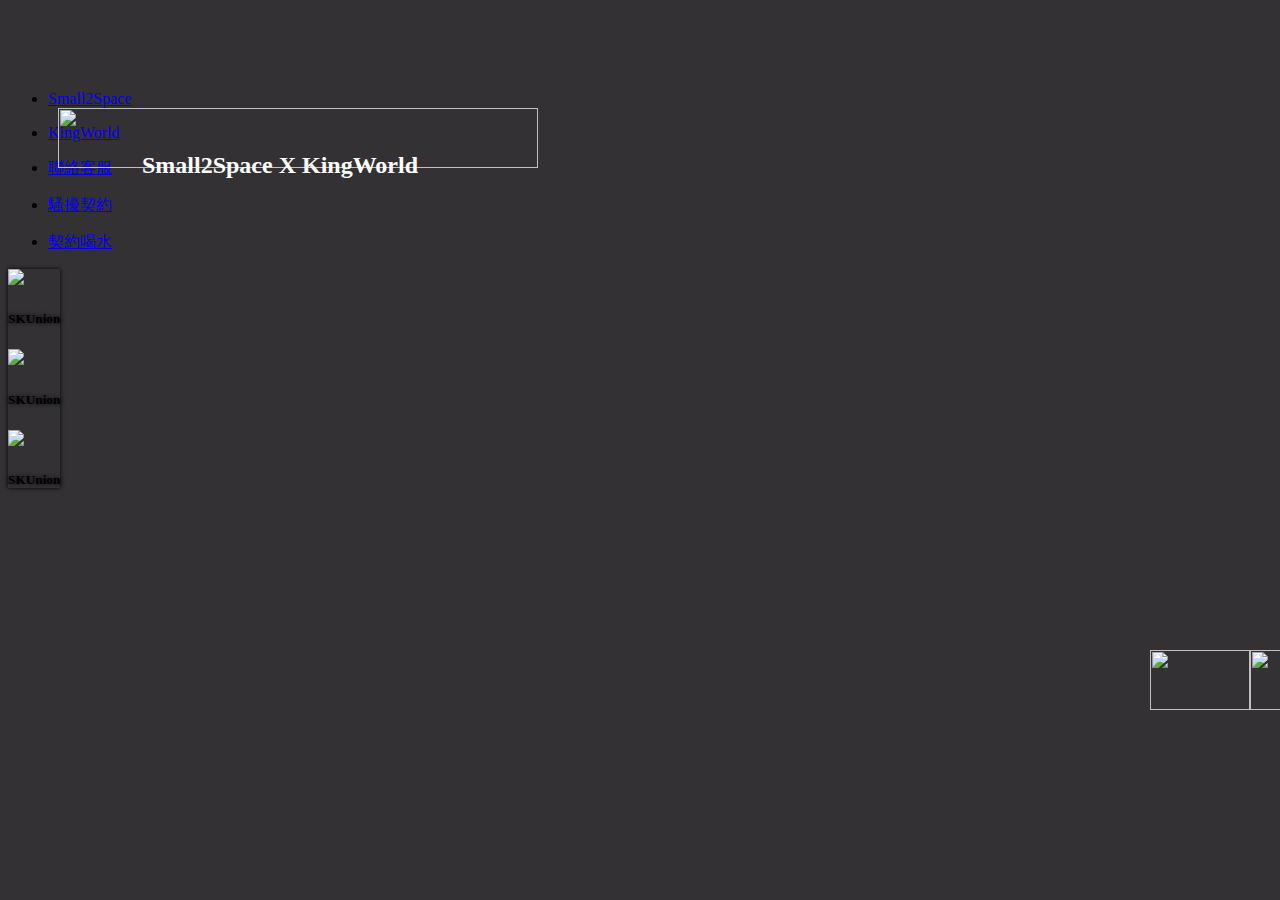
==== index.html @ 6eccdcc0 "m2" ====
<!DOCTYPE html>
<html>

<head>
  <meta charset="utf-8">
  <meta name="viewport" content="width=device-width, initial-scale=1">
  <link rel="stylesheet" href="https://cdnjs.cloudflare.com/ajax/libs/font-awesome/4.7.0/css/font-awesome.min.css" type="text/css">
  <link rel="stylesheet" href="theme.css" type="text/css">
</head>
<script type="text/javascript">
	if(window.innerWidth && window.innerWidth <= 480){
		document.location.href="http://www2.skunion.space/m/index.html";
	}
</script>
<head>
	<title>SKUnion</title>
	<img src="Pic/LightDark.png" height="60" width="480" id="LightDark" style="position:relative;top:100px;left:50px;z-index:1;">
	<span id="Title1" style="font-weight:bold;position:relative;top:105px;left:-350px;z-index:3;font-size:24px;color:white;">Small2Space X KingWorld</span>
</head>

<script type="text/javascript" src="./js/Title.js"></script>

<body>

	<div id="select"  style="top:85px;left:1150px">
	    <ul>
	        <li><a href="http://www.skunion.space">Small2Space</a></li>  
      	</ul>
    </div>
	<div id="select"  style="top:135px;left:1150px">
	    <ul>
	        <li><a href="http://www.kw.skunion.space">KingWorld</a></li>  
      	</ul>
    </div>
	<div id="select"  style="top:185px;left:1150px">
	    <ul>
	        <li><a href="#">聯絡客服</a></li>  
      	</ul>
    </div>
	<div id="select"  style="top:235px;left:1150px">
	    <ul>
	        <li><a href="#">騷擾契約</a></li>  
      	</ul>
    </div>
	<div id="select"  style="top:285px;left:1150px">
	    <ul>
	        <li><a href="#">契約喝水</a></li>  
      	</ul>
    </div>

</body>

<body style="	background-image: url(&quot;Pic/BG.png&quot;);	background-position: top left;	background-size: 100%;	background-repeat: no-repeat;background-size:cover;background-color:#343135;">
  <div class="py-0 px-0 pt-3" style="position:absolute;z-index:0;">
    <div class="container">
      <div class="row">
        <div class="col-md-12">
          <div class="row">
            <div class="col-md-1" style=""></div>
            <div class="col-md-11 bg-info" style="box-shadow: black 0px 0px 4px;">
              <div class="carousel slide" data-ride="carousel" id="carousel">
                <div class="carousel-inner">
                  <div class="carousel-item active"> <img class="d-block img-fluid w-100" src="Pic/2017-01-01_23.59.36.png">
                    <div class="carousel-caption">
                      <h5 class="m-0" style="	text-shadow: 0px 0px 4px black;">SKUnion</h5>
                      <p></p>
                    </div>
                  </div>
                  <div class="carousel-item"> <img class="d-block img-fluid w-100" src="Pic/2017-08-02_15.06.49.png">
                    <div class="carousel-caption">
                      <h5 class="m-0" style="	text-shadow: 0px 0px 4px black;">SKUnion</h5>
                      <p></p>
                    </div>
                  </div>
                  <div class="carousel-item"> <img class="d-block img-fluid w-100" src="Pic/14715723_654905694668817_620249750387703127_o.jpg">
                    <div class="carousel-caption">
                      <h5 class="m-0" style="	text-shadow: 0px 0px 4px black;">SKUnion</h5>
                      <p></p>
                    </div>
                  </div>
                </div> <a class="carousel-control-prev" href="#carousel" role="button" data-slide="prev"> <span class="carousel-control-prev-icon"></span> <span class="sr-only">Previous</span> </a> <a class="carousel-control-next" href="#carousel" role="button" data-slide="next"> <span class="carousel-control-next-icon"></span> <span class="sr-only">Next</span> </a>
              </div>
            </div>
          </div>
        </div>
      </div>
    </div>
  </div>
  <script src="https://code.jquery.com/jquery-3.3.1.slim.min.js" integrity="sha384-q8i/X+965DzO0rT7abK41JStQIAqVgRVzpbzo5smXKp4YfRvH+8abtTE1Pi6jizo" crossorigin="anonymous"></script>
  <script src="https://cdnjs.cloudflare.com/ajax/libs/popper.js/1.14.3/umd/popper.min.js" integrity="sha384-ZMP7rVo3mIykV+2+9J3UJ46jBk0WLaUAdn689aCwoqbBJiSnjAK/l8WvCWPIPm49" crossorigin="anonymous"></script>
  <script src="https://stackpath.bootstrapcdn.com/bootstrap/4.1.3/js/bootstrap.min.js" integrity="sha384-ChfqqxuZUCnJSK3+MXmPNIyE6ZbWh2IMqE241rYiqJxyMiZ6OW/JmZQ5stwEULTy" crossorigin="anonymous" style=""></script>
</body>

<body>

	<img src="Pic/S2P.png" height="60" width="100" id="LightDark" style="position:absolute;top:650px;left:1150px;">
	<img src="Pic/KW.png" height="60" width="150" id="LightDark" style="position:absolute;top:650px;left:1250px;">
	
</body>

</html>
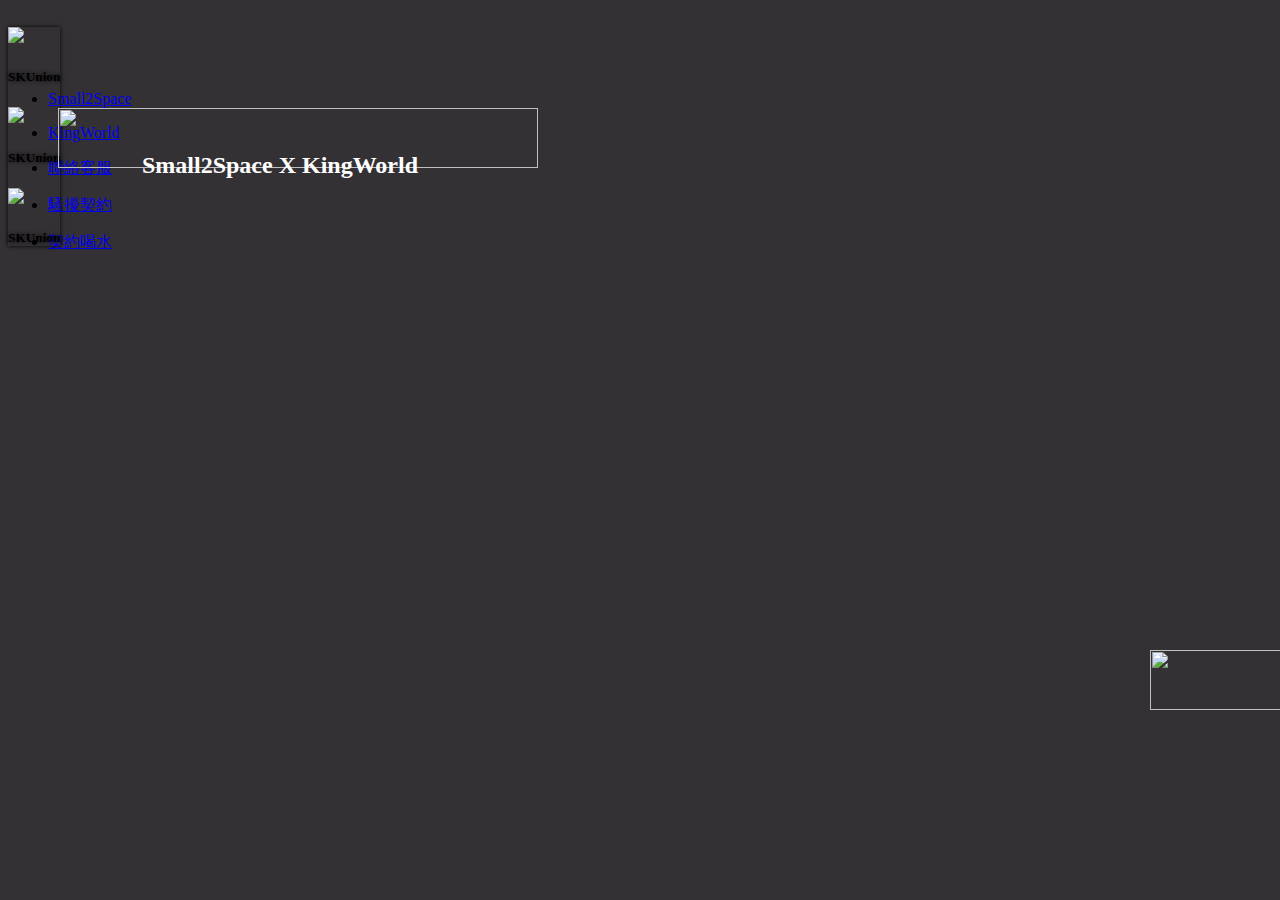
==== commit f5a4b6f3: "MoveTest" ====
--- a/index.html
+++ b/index.html
@@ -8,41 +8,41 @@
   <link rel="stylesheet" href="theme.css" type="text/css">
 </head>
 <script type="text/javascript">
-	if(window.innerWidth && window.innerWidth <= 480){
-		document.location.href="http://www2.skunion.space/m/index.html";
+	if(window.innerWidth && window.innerWidth <= 640){
+		document.location.href="http://www2.skunion.space/m/blank.html";
 	}
 </script>
 <head>
 	<title>SKUnion</title>
-	<img src="Pic/LightDark.png" height="60" width="480" id="LightDark" style="position:relative;top:100px;left:50px;z-index:1;">
-	<span id="Title1" style="font-weight:bold;position:relative;top:105px;left:-350px;z-index:3;font-size:24px;color:white;">Small2Space X KingWorld</span>
+	<img name="T1" src="Pic/LightDark.png" height="60" width="480" id="LightDark" style="position:relative;top:100px;left:50px;z-index:1;">
+	<span name="T1" id="Title1" style="font-weight:bold;position:relative;top:105px;left:-350px;z-index:3;font-size:24px;color:white;">Small2Space X KingWorld</span>
 </head>
 
 <script type="text/javascript" src="./js/Title.js"></script>
 
 <body>
 
-	<div id="select"  style="top:85px;left:1150px">
+	<div name = "s1" id="select"  style="top:85px;left:1150px;z-index:5;opacity:0.0;">
 	    <ul>
 	        <li><a href="http://www.skunion.space">Small2Space</a></li>  
       	</ul>
     </div>
-	<div id="select"  style="top:135px;left:1150px">
+	<div name = "s2" id="select"  style="top:135px;left:1150px;z-index:4;opacity:0.0;">
 	    <ul>
 	        <li><a href="http://www.kw.skunion.space">KingWorld</a></li>  
       	</ul>
     </div>
-	<div id="select"  style="top:185px;left:1150px">
+	<div name = "s3" id="select"  style="top:185px;left:1150px;z-index:3;opacity:0.0;">
 	    <ul>
 	        <li><a href="#">聯絡客服</a></li>  
       	</ul>
     </div>
-	<div id="select"  style="top:235px;left:1150px">
+	<div name = "s4" id="select"  style="top:235px;left:1150px;z-index:2;opacity:0.0;">
 	    <ul>
 	        <li><a href="#">騷擾契約</a></li>  
       	</ul>
     </div>
-	<div id="select"  style="top:285px;left:1150px">
+	<div name = "s5" id="select"  style="top:285px;left:1150px;z-index:1;opacity:0.0;">
 	    <ul>
 	        <li><a href="#">契約喝水</a></li>  
       	</ul>
@@ -50,8 +50,10 @@
 
 </body>
 
+<script type="text/javascript" src="./js/Select.js"></script>
+
 <body style="	background-image: url(&quot;Pic/BG.png&quot;);	background-position: top left;	background-size: 100%;	background-repeat: no-repeat;background-size:cover;background-color:#343135;">
-  <div class="py-0 px-0 pt-3" style="position:absolute;z-index:0;">
+  <div id = "picShower" class="py-0 px-0 pt-3" style="position:absolute;z-index:0;opacity:0.0;">
     <div class="container">
       <div class="row">
         <div class="col-md-12">
@@ -91,10 +93,11 @@
   <script src="https://stackpath.bootstrapcdn.com/bootstrap/4.1.3/js/bootstrap.min.js" integrity="sha384-ChfqqxuZUCnJSK3+MXmPNIyE6ZbWh2IMqE241rYiqJxyMiZ6OW/JmZQ5stwEULTy" crossorigin="anonymous" style=""></script>
 </body>
 
+<script type="text/javascript" src="./js/PicShower.js"></script>
+
 <body>
 
-	<img src="Pic/S2P.png" height="60" width="100" id="LightDark" style="position:absolute;top:650px;left:1150px;">
-	<img src="Pic/KW.png" height="60" width="150" id="LightDark" style="position:absolute;top:650px;left:1250px;">
+	<img id="logo" src="Pic/SK.png" height="60" width="180" style="position:absolute;top:650px;left:1150px;">
 	
 </body>
 
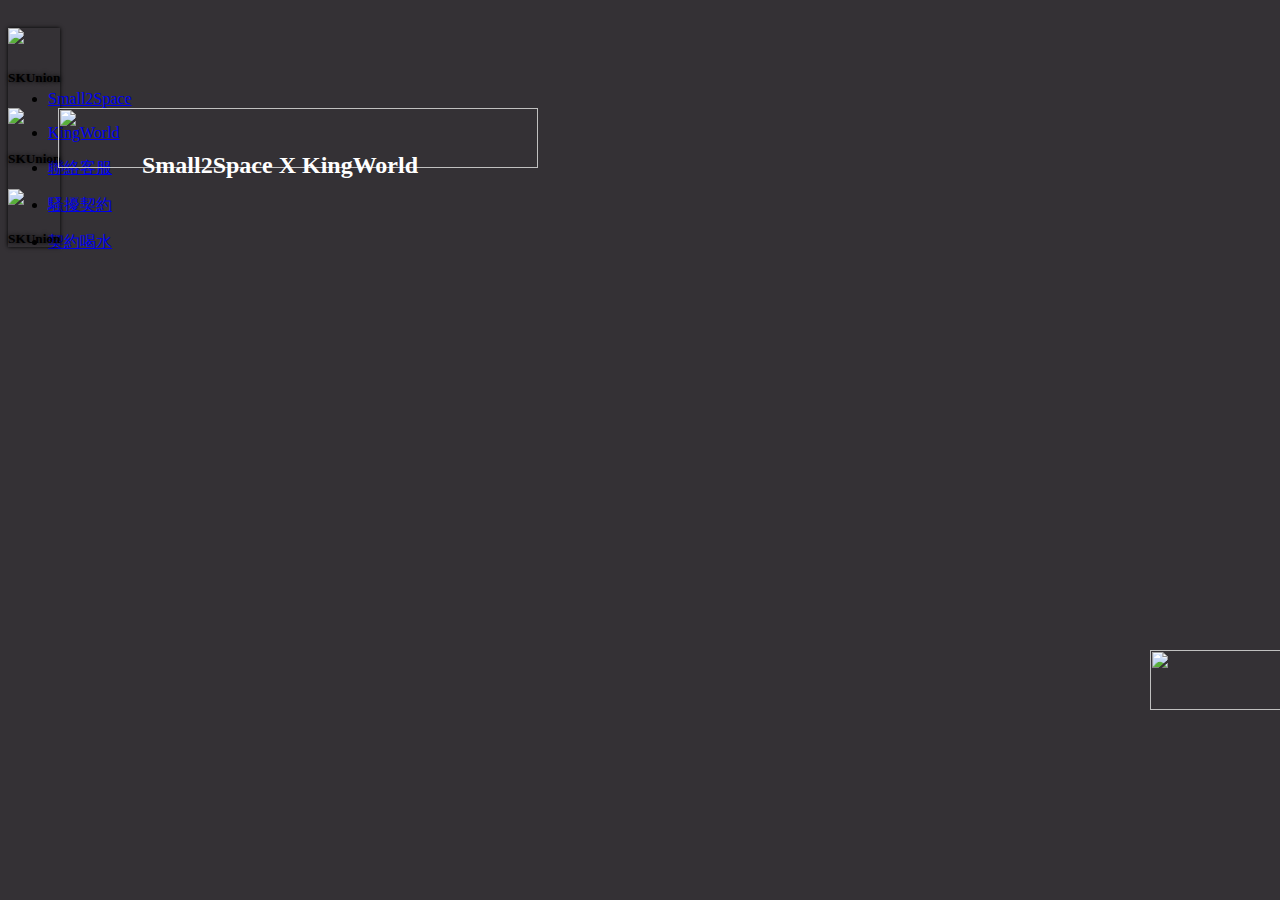
==== commit a1da128b: "Update index.html" ====
--- a/index.html
+++ b/index.html
@@ -51,7 +51,7 @@
 </body>
 
 <script type="text/javascript" src="./js/Select.js"></script>
-
+	
 <body style="	background-image: url(&quot;Pic/BG.png&quot;);	background-position: top left;	background-size: 100%;	background-repeat: no-repeat;background-size:cover;background-color:#343135;">
   <div id = "picShower" class="py-0 px-0 pt-3" style="position:absolute;z-index:0;opacity:0.0;">
     <div class="container">
